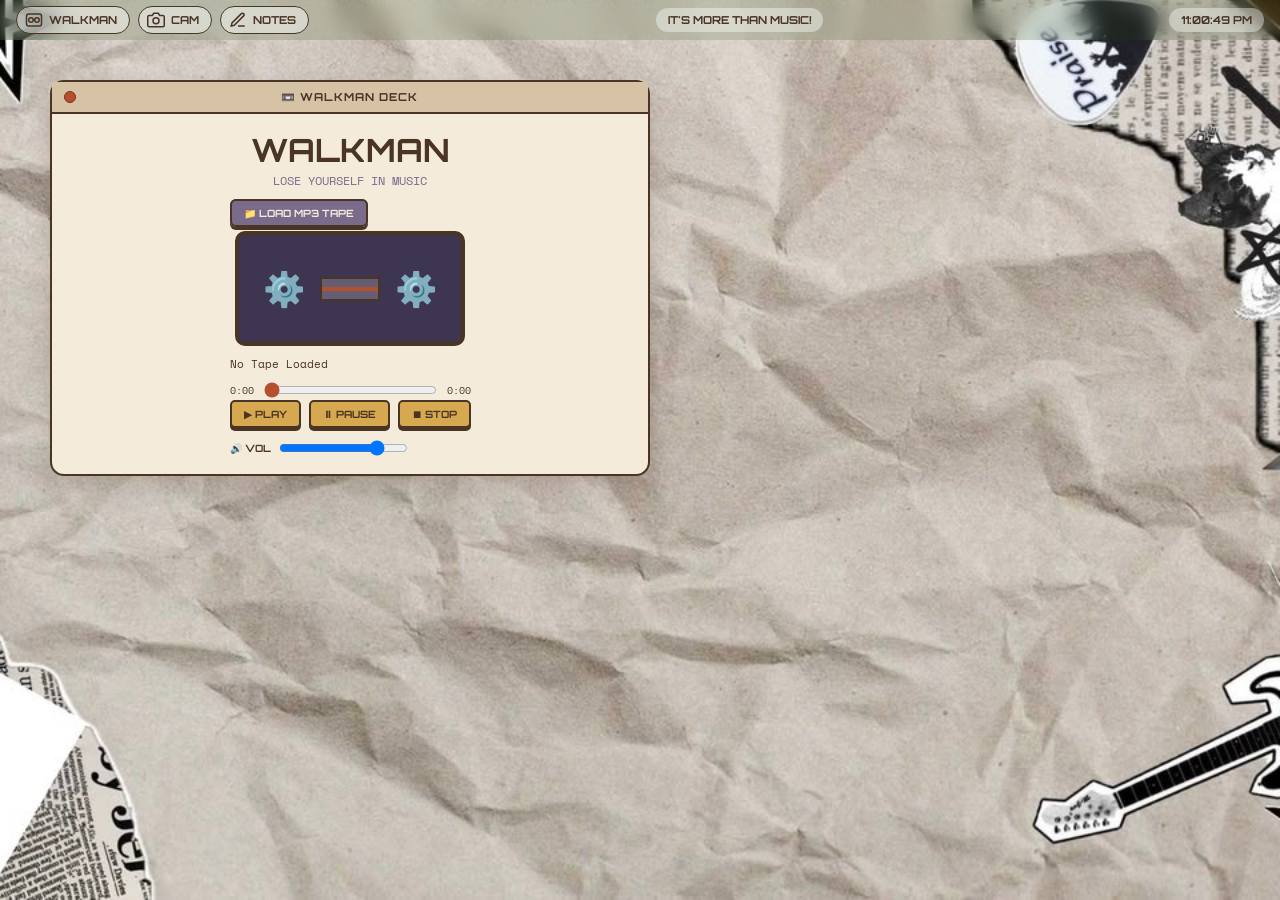
==== index.html @ aa4aaecb "Add files via upload" ====
<!DOCTYPE html>
<html lang="en">
<head>
  <meta charset="UTF-8">
  <meta name="viewport" content="width=device-width, initial-scale=1.0">
  <title>Walkman OS</title>
  <link rel="preconnect" href="https://fonts.googleapis.com">
  <link rel="preconnect" href="https://fonts.gstatic.com" crossorigin>
  <link href="https://fonts.googleapis.com/css2?family=Orbitron:wght@700&family=Quicksand:wght@400;600&family=Space+Mono&display=swap" rel="stylesheet">
  <link rel="stylesheet" href="style.css" />
</head>
<body>
<div class="window" id="calendarWindow" style="top: 70px; right: 20px; width: 280px; display: none;">
  <div class="window-header" id="calendarWindowheader">
    <div class="close-btn" id="calendarclose"></div>
    <p class="header-text">📅CALENDAR</p>
    <div style="width: 14px;"></div>
  </div>
  <div class="window-content" style="padding: 12px;">
    <div class="calendar-header-bar">
      <span id="calMonthYear">MONTH YEAR</span>
    </div>
    <div class="calendar-grid">
      <div class="day-label">S</div><div class="day-label">M</div><div class="day-label">T</div>
      <div class="day-label">W</div><div class="day-label">T</div><div class="day-label">F</div>
      <div class="day-label">S</div>
    </div>
    <div class="calendar-grid" id="calendarDays"></div>
  </div>
</div>

  <header class="top-bar">
    <div class="nav-app-group">
      <button id="welcomeopen" class="icon-nav-button" title="Walkman Player">
        <svg width="18" height="18" viewBox="0 0 24 24" fill="none" stroke="currentColor" stroke-width="2">
          <rect x="2" y="4" width="20" height="16" rx="3" />
          <circle cx="8" cy="12" r="3" />
          <circle cx="16" cy="12" r="3" />
          <path d="M11 12h2" />
        </svg>
        <span>WALKMAN</span>
      </button>

      <button id="cameraopen" class="icon-nav-button" title="Retro Cam">
        <svg width="18" height="18" viewBox="0 0 24 24" fill="none" stroke="currentColor" stroke-width="2">
          <path d="M23 19a2 2 0 0 1-2 2H3a2 2 0 0 1-2-2V8a2 2 0 0 1 2-2h4l2-3h6l2 3h4a2 2 0 0 1 2 2z"/>
          <circle cx="12" cy="13" r="4"/>
        </svg>
        <span>CAM</span>
      </button>

      <button id="notepadopen" class="icon-nav-button" title="Mixtape Notes">
        <svg width="18" height="18" viewBox="0 0 24 24" fill="none" stroke="currentColor" stroke-width="2">
          <path d="M12 20h9" />
          <path d="M16.5 3.5a2.121 2.121 0 0 1 3 3L7 19l-4 1 1-4L16.5 3.5z" />
        </svg>
        <span>NOTES</span>
      </button>
    </div>

    <p class="nav-tagline">IT'S MORE THAN MUSIC!</p>
<p id="timeElement" class="nav-button" title="Click for Calendar" style="cursor: pointer;">00:00:00</p>  </header>
  
  <!-- Walkman Window -->
  <div class="window" id="welcome" style="top: 80px; left: 50px;">
    <div class="window-header" id="welcomeheader">
      <div class="close-btn" id="welcomeclose"></div>
      <p class="header-text">📼 WALKMAN DECK</p>
      <div style="width: 14px;"></div>
    </div>

    <div class="window-content">
      <h1 class="main-title">WALKMAN</h1>
      <p class="subtitle">LOSE YOURSELF IN MUSIC</p>

      <div class="player-deck">
        <div class="file-upload-wrapper">
          <label for="musicUploader" class="custom-file-upload">📁 LOAD MP3 TAPE</label>
          <input type="file" id="musicUploader" accept="audio/*" />
        </div>

        <div class="cassette-container">
          <div class="tape-reel" id="reelLeft">⚙️</div>
          <div class="tape-window"><div class="tape-line"></div></div>
          <div class="tape-reel" id="reelRight">⚙️</div>
        </div>

        <p class="track-title" id="trackTitle">No Tape Loaded</p>
        
        <div class="progress-container">
          <span id="currentTimeDisplay" class="time-display">0:00</span>
          <input type="range" id="progressBar" value="0" min="0" max="100" step="0.1" />
          <span id="durationDisplay" class="time-display">0:00</span>
        </div>

        <div class="deck-controls">
          <button class="deck-btn" id="playBtn">▶ PLAY</button>
          <button class="deck-btn" id="pauseBtn">⏸ PAUSE</button>
          <button class="deck-btn" id="stopBtn">⏹ STOP</button>
        </div>

        <div class="volume-container">
          <label for="volumeSlider" class="volume-label">🔊 VOL</label>
          <input type="range" id="volumeSlider" value="80" min="0" max="100" />
        </div>

        <audio id="audioPlayer" src="https://www.soundhelix.com/examples/mp3/SoundHelix-Song-1.mp3"></audio>
      </div>
    </div>
  </div>

  <!-- Retro Camera Window -->
  <div class="window" id="camera" style="top: 100px; left: 420px; width: 360px; display: none;">
    <div class="window-header" id="cameraheader">
      <div class="close-btn" id="cameraclose"></div>
      <p class="header-text">📸 RETRO SNAP CAM</p>
      <div style="width: 14px;"></div>
    </div>
    
    <div class="window-content" style="padding: 16px;">
      <div class="viewfinder">
        <video id="webcam" autoplay playsinline></video>
        <canvas id="photoCanvas" style="display:none;"></canvas>
        <div class="rec-dot">● REC</div>
        <div class="viewfinder-crosshair">+</div>
      </div>

      <div class="deck-controls" style="margin-top: 12px;">
        <button class="deck-btn" id="snapBtn">📸 SNAP</button>
        <a id="downloadLink" class="deck-btn" style="display:none; text-decoration:none;" download="retro-snap.png">💾 SAVE</a>
      </div>
    </div>
  </div>

  <!-- Notes Window -->
  <div class="window" id="notepad" style="top: 140px; left: 160px; width: 320px; display: none;">
    <div class="window-header" id="notepadheader">
      <div class="close-btn" id="notepadclose"></div>
      <p class="header-text">📝 MIXTAPE NOTES</p>
      <div style="width: 14px;"></div>
    </div>
    <div class="window-content" style="padding: 14px;">
      <p style="margin: 0 0 6px 0; font-family: 'Space Mono', monospace; font-size: 11px; color: #7A6B8A;">TRACKLIST & NOTES:</p>
      <textarea class="notepad-input" placeholder="Side A:&#10;1. Track 1&#10;&#10;Side B:&#10;1. Track 2"></textarea>
    </div>
  </div>

  <script src="script.js"></script>
</body>
</html>
---- style.css ----
* { box-sizing: border-box; }

body {
  margin: 0;
  height: 100vh;
  background-image: url("ebd9ebf4e7540eeac4305df93ff34bb1.jpg");
  background-size: cover;      
  background-position: center;  
  background-repeat: no-repeat;  
  font-family: 'Quicksand', sans-serif;
  color: #4A3423;
  position: relative;
  overflow: hidden;
}

.top-bar {
  position: absolute;
  top: 0;
  left: 0;
  width: 100%;
  display: flex;
  justify-content: space-between;
  align-items: center;
  background: rgba(28, 78, 2, 0.15);
  backdrop-filter: blur(10px);
  padding: 4px 16px;
  z-index: 9999;
}

.nav-app-group { display: flex; gap: 8px; }

.icon-nav-button {
  display: flex;
  align-items: center;
  gap: 6px;
  background: rgba(255, 255, 255, 0.45);
  border: 1.5px solid #4A3423;
  border-radius: 20px;
  padding: 4px 12px 4px 8px;
  cursor: pointer;
  color: #4A3423;
  font: 700 11px 'Orbitron', sans-serif;
  transition: all 0.15s;
}

.icon-nav-button:hover {
  background: #F4EBDA;
  transform: translateY(-1px);
}

.nav-tagline, .nav-button {
  font: 700 11px 'Orbitron', sans-serif;
  background: rgba(255, 255, 255, 0.4);
  padding: 5px 12px;
  border-radius: 16px;
  margin: 4px 0;
}

/* Windows */
.window {
  position: absolute;
  width: 90%;
  max-width: 600px;
  background: #F4EBDA;
  border: 2px solid #4A3423;
  border-radius: 14px;
  box-shadow: 0 10px 25px rgba(74, 52, 35, 0.2);
  display: flex;
  flex-direction: column;
}

.window-header {
  background: #D6C2A5;
  border-bottom: 2px solid #4A3423;
  padding: 8px 12px;
  display: flex;
  align-items: center;
  justify-content: space-between;
  cursor: grab;
  user-select: none;
}

.close-btn {
  width: 12px;
  height: 12px;
  background: #B5502D;
  border: 1px solid #7E3218;
  border-radius: 50%;
  cursor: pointer;
}

.header-text {
  margin: 0;
  font: 700 11px 'Orbitron', sans-serif;
  letter-spacing: 1px;
}

.window-content {
  padding: 16px;
  display: flex;
  flex-direction: column;
  align-items: center;
}

.main-title { margin: 0; font-family: 'Orbitron', sans-serif; }
.subtitle { font: 12px 'Space Mono', monospace; color: #7A6B8A; margin: 2px 0 12px; }

/* Audio Controls */
#musicUploader { display: none; }
.custom-file-upload {
  font: 700 10px 'Orbitron', sans-serif;
  padding: 6px 12px;
  background: #7A6B8A;
  color: #F4EBDA;
  border: 2px solid #4A3423;
  border-radius: 6px;
  cursor: pointer;
  box-shadow: 0 3px 0 #4A3423;
}

.cassette-container {
  width: 230px;
  height: 115px;
  background: #3E3550;
  border: 4px solid #4A3423;
  border-radius: 10px;
  margin: 10px auto;
  display: flex;
  justify-content: space-between;
  align-items: center;
  padding: 0 24px;
}

.tape-reel { font-size: 34px; user-select: none; }
.tape-window {
  width: 60px;
  height: 24px;
  background: rgba(255, 255, 255, 0.2);
  border: 2px solid #4A3423;
  position: relative;
}
.tape-line { width: 100%; height: 4px; background: #B5502D; position: absolute; top: 8px; }
.spinning { animation: spin 2s linear infinite; }
@keyframes spin { to { transform: rotate(360deg); } }

.track-title { font: 11px 'Space Mono', monospace; margin: 4px 0 8px; }
.progress-container { display: flex; align-items: center; gap: 8px; width: 100%; }
.time-display { font: 10px 'Space Mono', monospace; }
#progressBar { flex-grow: 1; accent-color: #B5502D; }

.deck-controls { display: flex; gap: 8px; }
.deck-btn {
  font: 700 10px 'Orbitron', sans-serif;
  padding: 6px 12px;
  background: #D6A84F;
  color: #4A3423;
  border: 2px solid #4A3423;
  border-radius: 5px;
  cursor: pointer;
  box-shadow: 0 3px 0 #4A3423;
}
.deck-btn.pressed, .deck-btn:active {
  box-shadow: none;
  transform: translateY(3px);
  background: #B5502D;
  color: #F4EBDA;
}

.volume-container { display: flex; align-items: center; gap: 6px; margin-top: 10px; font: 700 10px 'Orbitron'; }

/* Camera Viewfinder */
.viewfinder {
  position: relative;
  width: 100%;
  height: 200px;
  background: #111;
  border: 3px solid #4A3423;
  border-radius: 8px;
  overflow: hidden;
}

#webcam {
  width: 100%;
  height: 100%;
  object-fit: cover;
  filter: contrast(110%) sepia(20%);
}

.rec-dot {
  position: absolute;
  top: 8px;
  left: 8px;
  font: 700 10px 'Orbitron', sans-serif;
  color: #ff4444;
  animation: blink 1s infinite;
}

.viewfinder-crosshair {
  position: absolute;
  top: 50%;
  left: 50%;
  transform: translate(-50%, -50%);
  color: rgba(255,255,255,0.4);
  font: 18px monospace;
  pointer-events: none;
}

@keyframes blink { 50% { opacity: 0; } }

.notepad-input {
  width: 100%;
  height: 140px;
  background: #FFF;
  border: 2px solid #4A3423;
  border-radius: 6px;
  font: 12px 'Space Mono', monospace;
  padding: 8px;
  resize: vertical;
}
/* Calendar UI */
.calendar-header-bar {
  font: 700 12px 'Orbitron', sans-serif;
  color: #4A3423;
  margin-bottom: 8px;
  text-align: center;
  letter-spacing: 1px;
}

.calendar-grid {
  display: grid;
  grid-template-columns: repeat(7, 1fr);
  gap: 4px;
  width: 100%;
  text-align: center;
}

.day-label {
  font: 700 10px 'Orbitron', sans-serif;
  color: #7A6B8A;
  padding-bottom: 4px;
}

.cal-day {
  font: 11px 'Space Mono', monospace;
  background: #FFF;
  border: 1px solid #4A3423;
  border-radius: 4px;
  padding: 4px 0;
  color: #4A3423;
}

.cal-day.empty {
  background: transparent;
  border-color: transparent;
}

.cal-day.today {
  background: #B5502D;
  color: #F4EBDA;
  font-weight: bold;
  box-shadow: inset 0 0 0 1px #4A3423;
}
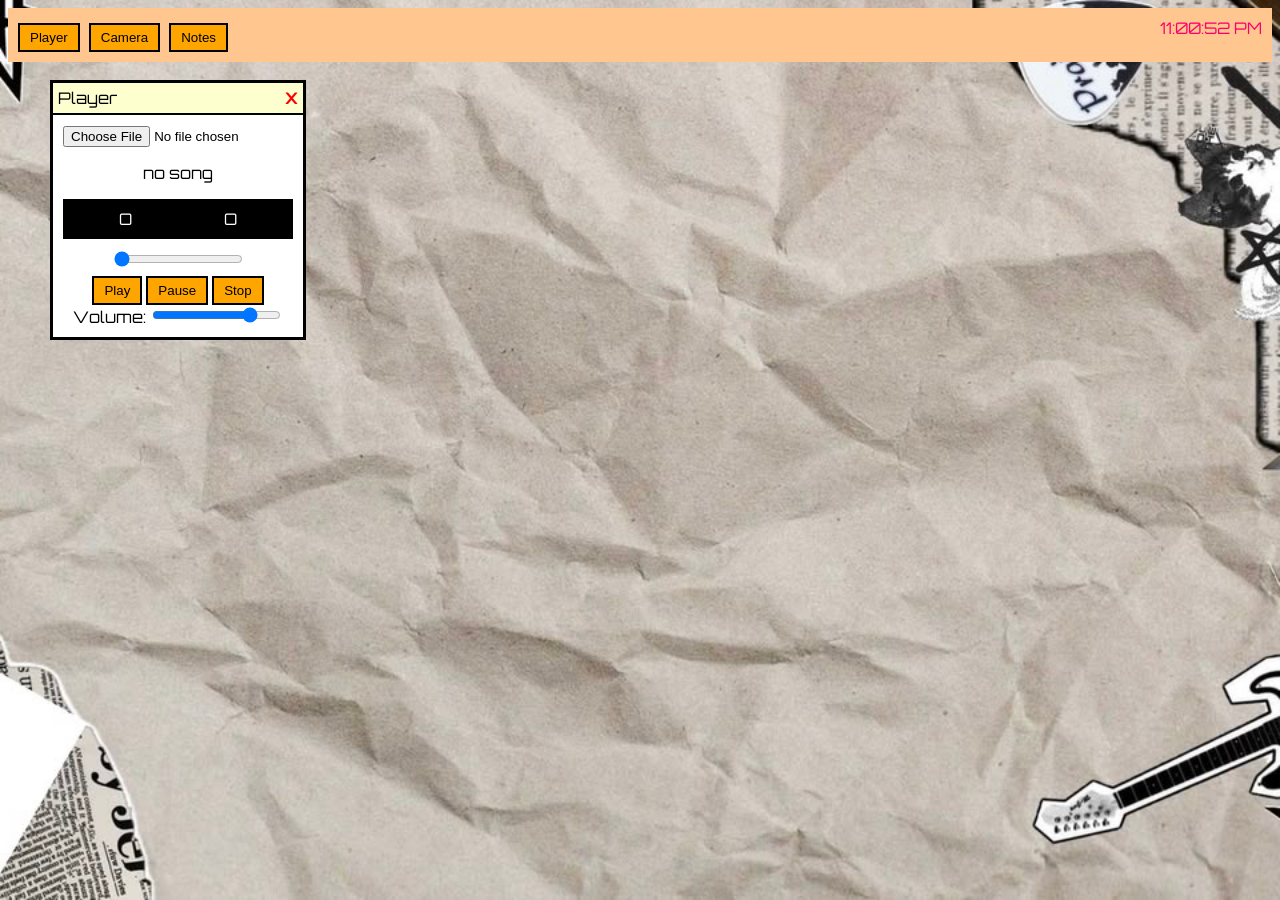
==== commit 4e38b631: "Update index.html" ====
--- a/index.html
+++ b/index.html
@@ -1,150 +1,77 @@
 <!DOCTYPE html>
-<html lang="en">
+<html>
 <head>
-  <meta charset="UTF-8">
-  <meta name="viewport" content="width=device-width, initial-scale=1.0">
-  <title>Walkman OS</title>
-  <link rel="preconnect" href="https://fonts.googleapis.com">
-  <link rel="preconnect" href="https://fonts.gstatic.com" crossorigin>
-  <link href="https://fonts.googleapis.com/css2?family=Orbitron:wght@700&family=Quicksand:wght@400;600&family=Space+Mono&display=swap" rel="stylesheet">
-  <link rel="stylesheet" href="style.css" />
+<title>Walkman</title>
+<link rel="stylesheet" href="style.css">
 </head>
 <body>
-<div class="window" id="calendarWindow" style="top: 70px; right: 20px; width: 280px; display: none;">
-  <div class="window-header" id="calendarWindowheader">
-    <div class="close-btn" id="calendarclose"></div>
-    <p class="header-text">📅CALENDAR</p>
-    <div style="width: 14px;"></div>
+
+<div id="topbar">
+  <button id="btn1">Player</button>
+  <button id="btn2">Camera</button>
+  <button id="btn3">Notes</button>
+  <span id="clock">00:00:00</span>
+</div>
+
+<div class="box" id="playerBox">
+  <div class="boxtop" id="playerTop">
+    Player
+    <span class="closeX" id="closePlayer">X</span>
   </div>
-  <div class="window-content" style="padding: 12px;">
-    <div class="calendar-header-bar">
-      <span id="calMonthYear">MONTH YEAR</span>
+  <div class="boxbody">
+    <input type="file" id="fileInput" accept="audio/*">
+    <p id="songName">no song</p>
+    <div id="tape">
+      <div id="circle1">O</div>
+      <div id="circle2">O</div>
     </div>
-    <div class="calendar-grid">
-      <div class="day-label">S</div><div class="day-label">M</div><div class="day-label">T</div>
-      <div class="day-label">W</div><div class="day-label">T</div><div class="day-label">F</div>
-      <div class="day-label">S</div>
-    </div>
-    <div class="calendar-grid" id="calendarDays"></div>
+    <input type="range" id="seekBar" value="0" min="0" max="100">
+    <br>
+    <button id="playBtn">Play</button>
+    <button id="pauseBtn">Pause</button>
+    <button id="stopBtn">Stop</button>
+    <br>
+    Volume:
+    <input type="range" id="volBar" value="80" min="0" max="100">
+    <audio id="audio" src="https://www.soundhelix.com/examples/mp3/SoundHelix-Song-1.mp3"></audio>
   </div>
 </div>
 
-  <header class="top-bar">
-    <div class="nav-app-group">
-      <button id="welcomeopen" class="icon-nav-button" title="Walkman Player">
-        <svg width="18" height="18" viewBox="0 0 24 24" fill="none" stroke="currentColor" stroke-width="2">
-          <rect x="2" y="4" width="20" height="16" rx="3" />
-          <circle cx="8" cy="12" r="3" />
-          <circle cx="16" cy="12" r="3" />
-          <path d="M11 12h2" />
-        </svg>
-        <span>WALKMAN</span>
-      </button>
+<div class="box" id="cameraBox" style="display:none;">
+  <div class="boxtop" id="cameraTop">
+    Camera
+    <span class="closeX" id="closeCamera">X</span>
+  </div>
+  <div class="boxbody">
+    <video id="webcam" autoplay></video>
+    <canvas id="photoCanvas" style="display:none;"></canvas>
+    <br>
+    <button id="snapBtn">Take Photo</button>
+    <a id="saveLink" style="display:none;" download="photo.png">Save Photo</a>
+  </div>
+</div>
 
-      <button id="cameraopen" class="icon-nav-button" title="Retro Cam">
-        <svg width="18" height="18" viewBox="0 0 24 24" fill="none" stroke="currentColor" stroke-width="2">
-          <path d="M23 19a2 2 0 0 1-2 2H3a2 2 0 0 1-2-2V8a2 2 0 0 1 2-2h4l2-3h6l2 3h4a2 2 0 0 1 2 2z"/>
-          <circle cx="12" cy="13" r="4"/>
-        </svg>
-        <span>CAM</span>
-      </button>
+<div class="box" id="notesBox" style="display:none;">
+  <div class="boxtop" id="notesTop">
+    Notes
+    <span class="closeX" id="closeNotes">X</span>
+  </div>
+  <div class="boxbody">
+    <textarea id="notesArea" placeholder="write your songs here"></textarea>
+  </div>
+</div>
 
-      <button id="notepadopen" class="icon-nav-button" title="Mixtape Notes">
-        <svg width="18" height="18" viewBox="0 0 24 24" fill="none" stroke="currentColor" stroke-width="2">
-          <path d="M12 20h9" />
-          <path d="M16.5 3.5a2.121 2.121 0 0 1 3 3L7 19l-4 1 1-4L16.5 3.5z" />
-        </svg>
-        <span>NOTES</span>
-      </button>
-    </div>
+<div class="box" id="calendarBox" style="display:none;">
+  <div class="boxtop" id="calendarTop">
+    Calendar
+    <span class="closeX" id="closeCalendar">X</span>
+  </div>
+  <div class="boxbody">
+    <p id="monthYear">month year</p>
+    <div id="calGrid"></div>
+  </div>
+</div>
 
-    <p class="nav-tagline">IT'S MORE THAN MUSIC!</p>
-<p id="timeElement" class="nav-button" title="Click for Calendar" style="cursor: pointer;">00:00:00</p>  </header>
-  
-  <!-- Walkman Window -->
-  <div class="window" id="welcome" style="top: 80px; left: 50px;">
-    <div class="window-header" id="welcomeheader">
-      <div class="close-btn" id="welcomeclose"></div>
-      <p class="header-text">📼 WALKMAN DECK</p>
-      <div style="width: 14px;"></div>
-    </div>
-
-    <div class="window-content">
-      <h1 class="main-title">WALKMAN</h1>
-      <p class="subtitle">LOSE YOURSELF IN MUSIC</p>
-
-      <div class="player-deck">
-        <div class="file-upload-wrapper">
-          <label for="musicUploader" class="custom-file-upload">📁 LOAD MP3 TAPE</label>
-          <input type="file" id="musicUploader" accept="audio/*" />
-        </div>
-
-        <div class="cassette-container">
-          <div class="tape-reel" id="reelLeft">⚙️</div>
-          <div class="tape-window"><div class="tape-line"></div></div>
-          <div class="tape-reel" id="reelRight">⚙️</div>
-        </div>
-
-        <p class="track-title" id="trackTitle">No Tape Loaded</p>
-        
-        <div class="progress-container">
-          <span id="currentTimeDisplay" class="time-display">0:00</span>
-          <input type="range" id="progressBar" value="0" min="0" max="100" step="0.1" />
-          <span id="durationDisplay" class="time-display">0:00</span>
-        </div>
-
-        <div class="deck-controls">
-          <button class="deck-btn" id="playBtn">▶ PLAY</button>
-          <button class="deck-btn" id="pauseBtn">⏸ PAUSE</button>
-          <button class="deck-btn" id="stopBtn">⏹ STOP</button>
-        </div>
-
-        <div class="volume-container">
-          <label for="volumeSlider" class="volume-label">🔊 VOL</label>
-          <input type="range" id="volumeSlider" value="80" min="0" max="100" />
-        </div>
-
-        <audio id="audioPlayer" src="https://www.soundhelix.com/examples/mp3/SoundHelix-Song-1.mp3"></audio>
-      </div>
-    </div>
-  </div>
-
-  <!-- Retro Camera Window -->
-  <div class="window" id="camera" style="top: 100px; left: 420px; width: 360px; display: none;">
-    <div class="window-header" id="cameraheader">
-      <div class="close-btn" id="cameraclose"></div>
-      <p class="header-text">📸 RETRO SNAP CAM</p>
-      <div style="width: 14px;"></div>
-    </div>
-    
-    <div class="window-content" style="padding: 16px;">
-      <div class="viewfinder">
-        <video id="webcam" autoplay playsinline></video>
-        <canvas id="photoCanvas" style="display:none;"></canvas>
-        <div class="rec-dot">● REC</div>
-        <div class="viewfinder-crosshair">+</div>
-      </div>
-
-      <div class="deck-controls" style="margin-top: 12px;">
-        <button class="deck-btn" id="snapBtn">📸 SNAP</button>
-        <a id="downloadLink" class="deck-btn" style="display:none; text-decoration:none;" download="retro-snap.png">💾 SAVE</a>
-      </div>
-    </div>
-  </div>
-
-  <!-- Notes Window -->
-  <div class="window" id="notepad" style="top: 140px; left: 160px; width: 320px; display: none;">
-    <div class="window-header" id="notepadheader">
-      <div class="close-btn" id="notepadclose"></div>
-      <p class="header-text">📝 MIXTAPE NOTES</p>
-      <div style="width: 14px;"></div>
-    </div>
-    <div class="window-content" style="padding: 14px;">
-      <p style="margin: 0 0 6px 0; font-family: 'Space Mono', monospace; font-size: 11px; color: #7A6B8A;">TRACKLIST & NOTES:</p>
-      <textarea class="notepad-input" placeholder="Side A:&#10;1. Track 1&#10;&#10;Side B:&#10;1. Track 2"></textarea>
-    </div>
-  </div>
-
-  <script src="script.js"></script>
+<script src="script.js"></script>
 </body>
-</html>+</html>
--- a/style.css
+++ b/style.css
@@ -1,262 +1,108 @@
-* { box-sizing: border-box; }
+@import url('https://fonts.googleapis.com/css2?family=Orbitron&family=Quicksand&family=Space+Mono&display=swap');
 
 body {
-  margin: 0;
-  height: 100vh;
-  background-image: url("ebd9ebf4e7540eeac4305df93ff34bb1.jpg");
+  background-image: url('ebd9ebf4e7540eeac4305df93ff34bb1.jpg');
   background-size: cover;      
   background-position: center;  
   background-repeat: no-repeat;  
-  font-family: 'Quicksand', sans-serif;
-  color: #4A3423;
-  position: relative;
-  overflow: hidden;
+  background-attachment: fixed; 
 }
 
-.top-bar {
-  position: absolute;
-  top: 0;
-  left: 0;
-  width: 100%;
-  display: flex;
-  justify-content: space-between;
-  align-items: center;
-  background: rgba(28, 78, 2, 0.15);
-  backdrop-filter: blur(10px);
-  padding: 4px 16px;
-  z-index: 9999;
+#topbar {
+  background-color: rgb(255, 199, 143);
+  padding: 10px;
+  color: white;
+  font-family: 'Orbitron', sans-serif;
 }
 
-.nav-app-group { display: flex; gap: 8px; }
-
-.icon-nav-button {
-  display: flex;
-  align-items: center;
-  gap: 6px;
-  background: rgba(255, 255, 255, 0.45);
-  border: 1.5px solid #4A3423;
-  border-radius: 20px;
-  padding: 4px 12px 4px 8px;
-  cursor: pointer;
-  color: #4A3423;
-  font: 700 11px 'Orbitron', sans-serif;
-  transition: all 0.15s;
+#topbar button {
+  margin-right: 5px;
 }
 
-.icon-nav-button:hover {
-  background: #F4EBDA;
-  transform: translateY(-1px);
+#clock {
+  float: right;
+  color: rgb(255, 0, 106);
+  font-family: 'Orbitron', sans-serif;
 }
 
-.nav-tagline, .nav-button {
-  font: 700 11px 'Orbitron', sans-serif;
-  background: rgba(255, 255, 255, 0.4);
-  padding: 5px 12px;
-  border-radius: 16px;
-  margin: 4px 0;
+.box {
+  background-color: white;
+  border: 3px solid black;
+  font-family: 'Orbitron', sans-serif;
+  width: 250px;
+  position: absolute;
+  top: 80px;
+  left: 50px;
 }
 
-/* Windows */
-.window {
-  position: absolute;
-  width: 90%;
-  max-width: 600px;
-  background: #F4EBDA;
-  border: 2px solid #4A3423;
-  border-radius: 14px;
-  box-shadow: 0 10px 25px rgba(74, 52, 35, 0.2);
-  display: flex;
-  flex-direction: column;
-}
-
-.window-header {
-  background: #D6C2A5;
-  border-bottom: 2px solid #4A3423;
-  padding: 8px 12px;
-  display: flex;
-  align-items: center;
-  justify-content: space-between;
-  cursor: grab;
-  user-select: none;
-}
-
-.close-btn {
-  width: 12px;
-  height: 12px;
-  background: #B5502D;
-  border: 1px solid #7E3218;
-  border-radius: 50%;
+.boxtop {
+  background-color: rgb(254, 255, 207);
+  padding: 5px;
+  border-bottom: 2px solid black;
   cursor: pointer;
 }
 
-.header-text {
-  margin: 0;
-  font: 700 11px 'Orbitron', sans-serif;
-  letter-spacing: 1px;
+.closeX {
+  float: right;
+  cursor: pointer;
+  color: red;
+  font-weight: bold;
 }
 
-.window-content {
-  padding: 16px;
-  display: flex;
-  flex-direction: column;
-  align-items: center;
+.boxbody {
+  padding: 10px;
+  text-align: center;
 }
 
-.main-title { margin: 0; font-family: 'Orbitron', sans-serif; }
-.subtitle { font: 12px 'Space Mono', monospace; color: #7A6B8A; margin: 2px 0 12px; }
-
-/* Audio Controls */
-#musicUploader { display: none; }
-.custom-file-upload {
-  font: 700 10px 'Orbitron', sans-serif;
-  padding: 6px 12px;
-  background: #7A6B8A;
-  color: #F4EBDA;
-  border: 2px solid #4A3423;
-  border-radius: 6px;
-  cursor: pointer;
-  box-shadow: 0 3px 0 #4A3423;
+#tape {
+  background-color: black;
+  color: white;
+  padding: 10px;
+  display: flex;
+  justify-content: space-around;
+  margin: 10px 0;
 }
 
-.cassette-container {
-  width: 230px;
-  height: 115px;
-  background: #3E3550;
-  border: 4px solid #4A3423;
-  border-radius: 10px;
-  margin: 10px auto;
-  display: flex;
-  justify-content: space-between;
-  align-items: center;
-  padding: 0 24px;
+.spin {
+  animation: spin 1s linear infinite;
 }
 
-.tape-reel { font-size: 34px; user-select: none; }
-.tape-window {
-  width: 60px;
-  height: 24px;
-  background: rgba(255, 255, 255, 0.2);
-  border: 2px solid #4A3423;
-  position: relative;
-}
-.tape-line { width: 100%; height: 4px; background: #B5502D; position: absolute; top: 8px; }
-.spinning { animation: spin 2s linear infinite; }
-@keyframes spin { to { transform: rotate(360deg); } }
-
-.track-title { font: 11px 'Space Mono', monospace; margin: 4px 0 8px; }
-.progress-container { display: flex; align-items: center; gap: 8px; width: 100%; }
-.time-display { font: 10px 'Space Mono', monospace; }
-#progressBar { flex-grow: 1; accent-color: #B5502D; }
-
-.deck-controls { display: flex; gap: 8px; }
-.deck-btn {
-  font: 700 10px 'Orbitron', sans-serif;
-  padding: 6px 12px;
-  background: #D6A84F;
-  color: #4A3423;
-  border: 2px solid #4A3423;
-  border-radius: 5px;
-  cursor: pointer;
-  box-shadow: 0 3px 0 #4A3423;
-}
-.deck-btn.pressed, .deck-btn:active {
-  box-shadow: none;
-  transform: translateY(3px);
-  background: #B5502D;
-  color: #F4EBDA;
+@keyframes spin {
+  from { transform: rotate(0deg); }
+  to { transform: rotate(360deg); }
 }
 
-.volume-container { display: flex; align-items: center; gap: 6px; margin-top: 10px; font: 700 10px 'Orbitron'; }
-
-/* Camera Viewfinder */
-.viewfinder {
-  position: relative;
-  width: 100%;
-  height: 200px;
-  background: #111;
-  border: 3px solid #4A3423;
-  border-radius: 8px;
-  overflow: hidden;
+button {
+  background-color: orange;
+  border: 2px solid black;
+  padding: 5px 10px;
+  margin-top: 5px;
+  cursor: pointer;
 }
 
 #webcam {
   width: 100%;
-  height: 100%;
-  object-fit: cover;
-  filter: contrast(110%) sepia(20%);
+  background-color: black;
 }
 
-.rec-dot {
-  position: absolute;
-  top: 8px;
-  left: 8px;
-  font: 700 10px 'Orbitron', sans-serif;
-  color: #ff4444;
-  animation: blink 1s infinite;
+#notesArea {
+  width: 100%;
+  height: 100px;
 }
 
-.viewfinder-crosshair {
-  position: absolute;
-  top: 50%;
-  left: 50%;
-  transform: translate(-50%, -50%);
-  color: rgba(255,255,255,0.4);
-  font: 18px monospace;
-  pointer-events: none;
+#calGrid {
+  display: grid;
+  grid-template-columns: repeat(7, 1fr);
+  gap: 2px;
 }
 
-@keyframes blink { 50% { opacity: 0; } }
-
-.notepad-input {
-  width: 100%;
-  height: 140px;
-  background: #FFF;
-  border: 2px solid #4A3423;
-  border-radius: 6px;
-  font: 12px 'Space Mono', monospace;
-  padding: 8px;
-  resize: vertical;
-}
-/* Calendar UI */
-.calendar-header-bar {
-  font: 700 12px 'Orbitron', sans-serif;
-  color: #4A3423;
-  margin-bottom: 8px;
+#calGrid div {
+  border: 1px solid black;
   text-align: center;
-  letter-spacing: 1px;
+  font-size: 12px;
 }
 
-.calendar-grid {
-  display: grid;
-  grid-template-columns: repeat(7, 1fr);
-  gap: 4px;
-  width: 100%;
-  text-align: center;
+.today {
+  background-color: red;
+  color: white;
 }
-
-.day-label {
-  font: 700 10px 'Orbitron', sans-serif;
-  color: #7A6B8A;
-  padding-bottom: 4px;
-}
-
-.cal-day {
-  font: 11px 'Space Mono', monospace;
-  background: #FFF;
-  border: 1px solid #4A3423;
-  border-radius: 4px;
-  padding: 4px 0;
-  color: #4A3423;
-}
-
-.cal-day.empty {
-  background: transparent;
-  border-color: transparent;
-}
-
-.cal-day.today {
-  background: #B5502D;
-  color: #F4EBDA;
-  font-weight: bold;
-  box-shadow: inset 0 0 0 1px #4A3423;
-}
